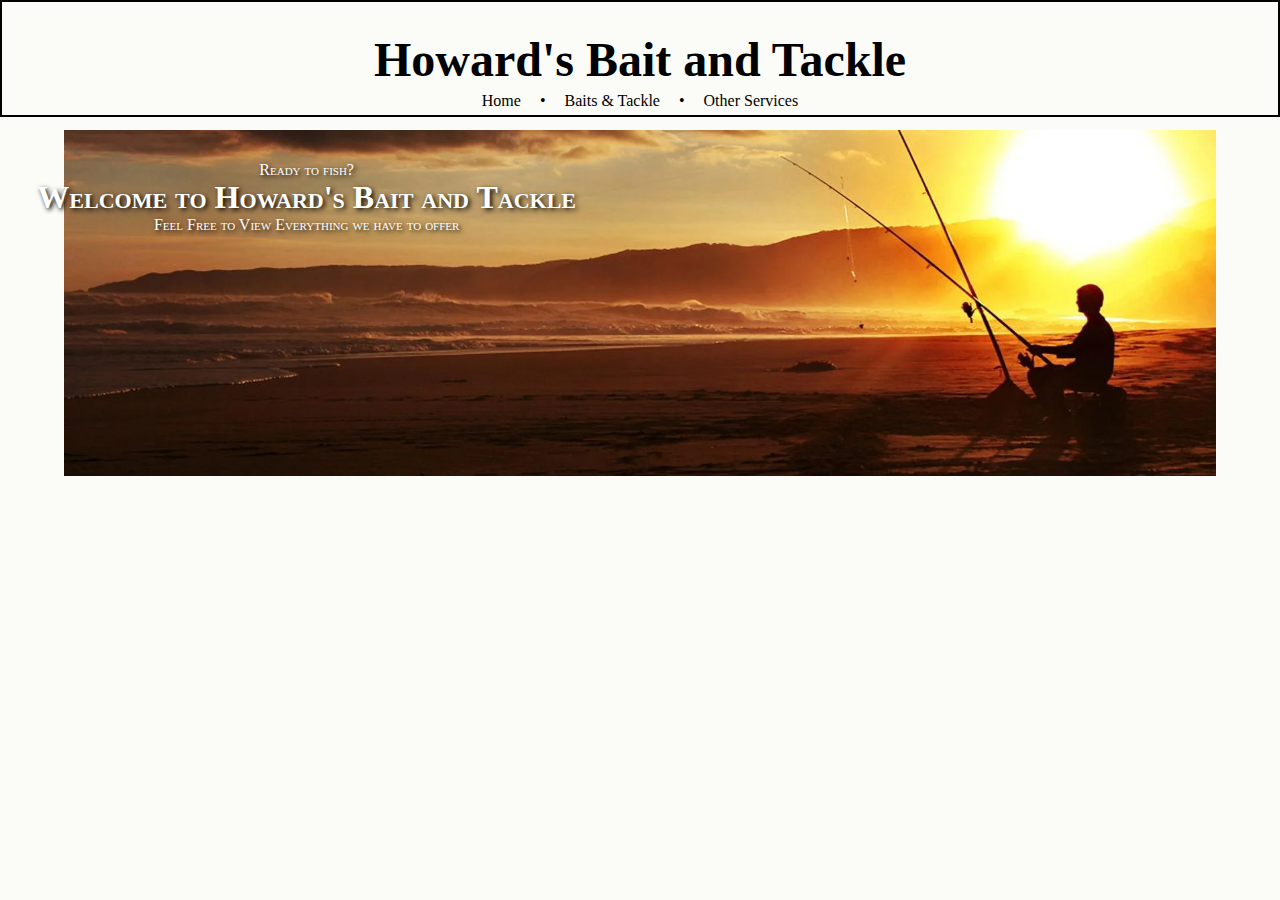
==== index.html @ 00eae5ae "added basic title page" ====
<!DOCTYPE html>
<html lang="en">

<head>
    <meta charset="UTF-8">
    <meta http-equiv="X-UA-Compatible" content="IE=edge">
    <meta name="viewport" content="width=device-width, initial-scale=1.0">
    <link rel="stylesheet" href="styles.css">
    <title>Home | Howard's Bait and Tackle</title>
</head>

<body>
    <!--Title and Navigation-->
    <header>
        <h1 class="title">Howard's Bait and Tackle</h1>
        <nav>
            <a href="index.html">Home</a> &bull;
            <a href="baits.html">Baits & Tackle</a> &bull;
            <a href="services.html">Other Services</a>
        </nav>
    </header>

    <!--Main Content-->
    <div class="container">
        <div class="imgText">
            <img class="fishing" src="fishing.png" alt="fishing while bathed in the setting sun">
                <div id="text">
                    <p>Ready to fish?</p>
                    <h1>Welcome to Howard's Bait and Tackle</h1>
                    <p>Feel Free to View Everything we have to offer</p>
                </div>
        </div>

        <div class="main">
            
        </div><!--End of Main-->
    </div><!--End of Container-->
</body>

</html>
---- styles.css ----
* {
    margin:0%;
    padding:0%;
}

body {
    background-color: #fbfcf8;
}

header {
    padding-top: 30px;
    text-align: center;
    border: 2px solid;
    position: sticky;
    top: 0;
    background-color: #fbfcf8;
}

.title {
    font-size: 3em;
}

nav {
    display:inline-block;
    padding-top: 5px;
    padding-bottom: 5px;
}

a {
    padding: 15px;
    padding-left: 15px;
    text-decoration: none;
    color: black;
}

a:hover {
    text-decoration: underline;
}

.container {
    margin: auto;
}

.fishing{
    padding-top: 1%;
    margin-right: 5%;
    margin-left:5%;
    width: 90%;
    height: auto;
    position:relative;
}

.imgText {
    position:relative;
}

#text {
    position:absolute;
    text-align: center;
    top:12%;
    right:55%;
    font-variant: small-caps;
    color: white;
    text-shadow: 2px 2px 5px black;
}
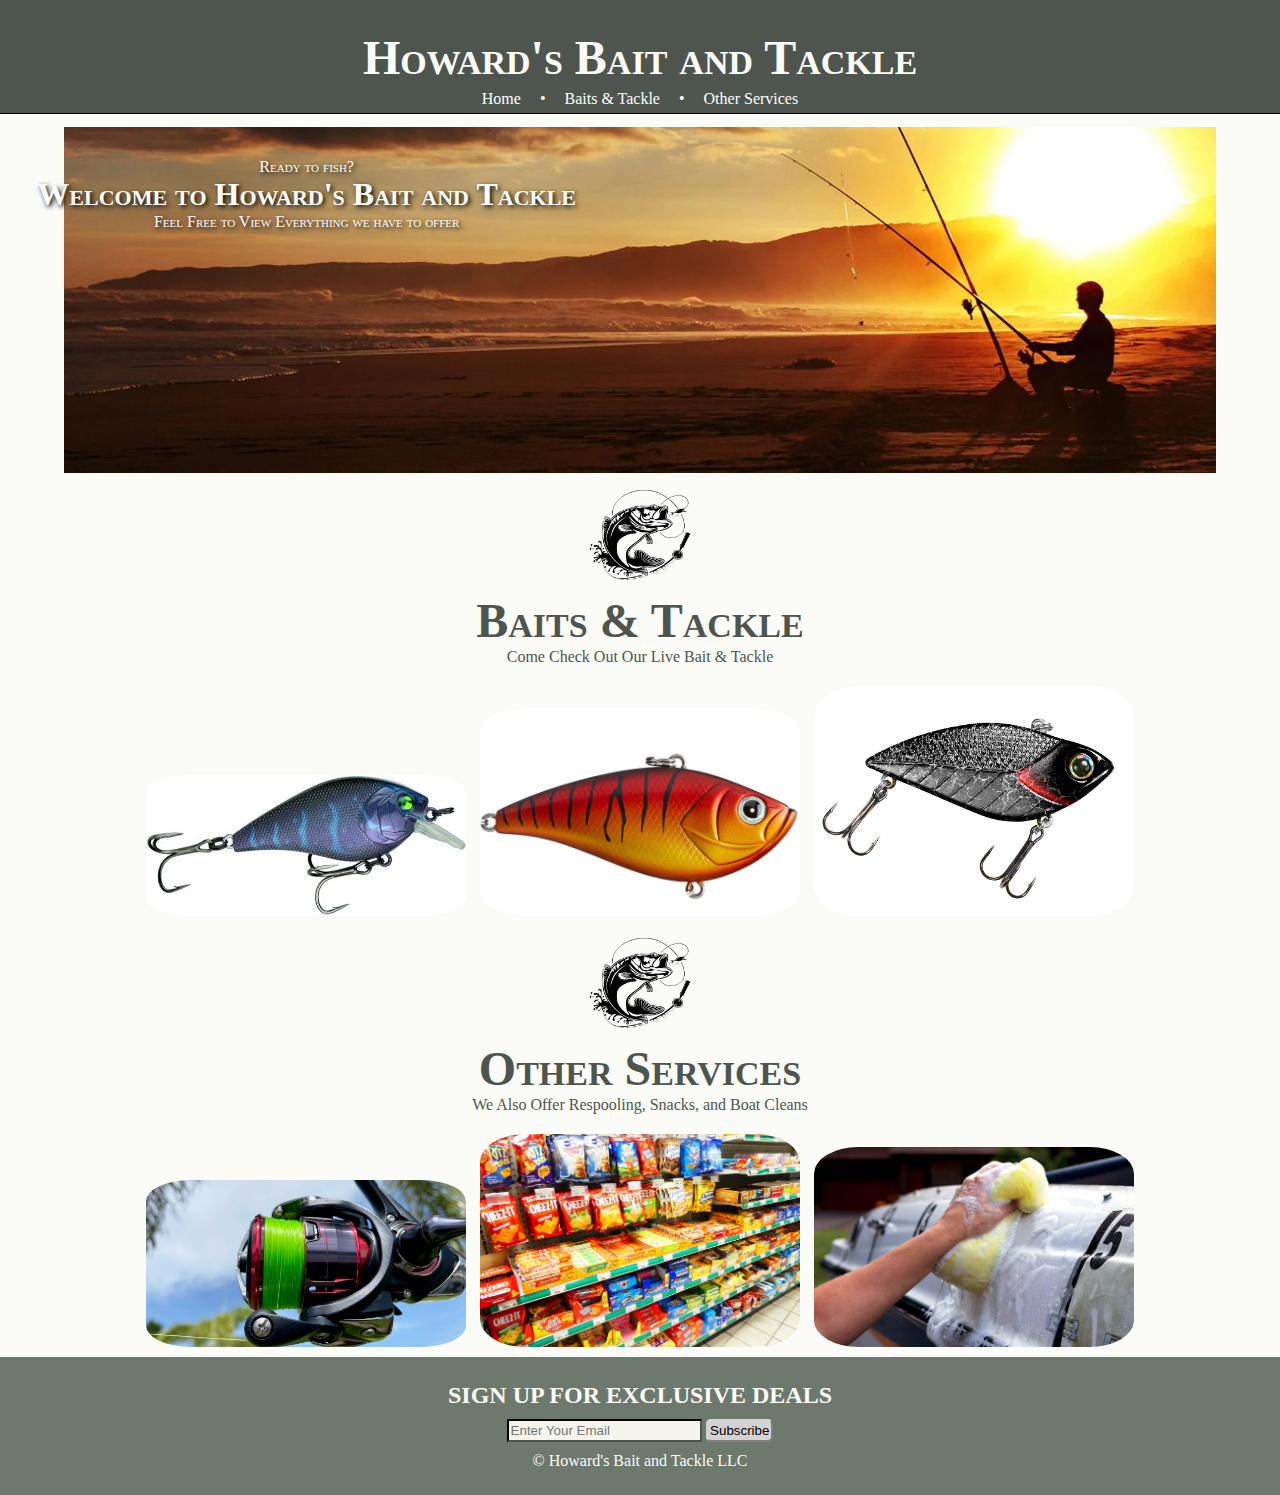
==== commit b8e6b890: "finished up the website" ====
--- a/index.html
+++ b/index.html
@@ -6,34 +6,68 @@
     <meta http-equiv="X-UA-Compatible" content="IE=edge">
     <meta name="viewport" content="width=device-width, initial-scale=1.0">
     <link rel="stylesheet" href="styles.css">
-    <title>Home | Howard's Bait and Tackle</title>
+    <title>Home | Howard's Bait & Tackle</title>
 </head>
 
 <body>
     <!--Title and Navigation-->
     <header>
-        <h1 class="title">Howard's Bait and Tackle</h1>
+        <h1 class="mainTitle">Howard's Bait and Tackle</h1>
         <nav>
             <a href="index.html">Home</a> &bull;
-            <a href="baits.html">Baits & Tackle</a> &bull;
-            <a href="services.html">Other Services</a>
+            <a href="baits.html" target="_blank">Baits & Tackle</a> &bull;
+            <a href="services.html" target="_blank">Other Services</a>
         </nav>
     </header>
 
-    <!--Main Content-->
     <div class="container">
         <div class="imgText">
             <img class="fishing" src="fishing.png" alt="fishing while bathed in the setting sun">
-                <div id="text">
-                    <p>Ready to fish?</p>
-                    <h1>Welcome to Howard's Bait and Tackle</h1>
-                    <p>Feel Free to View Everything we have to offer</p>
-                </div>
+            <div id="text">
+                <p>Ready to fish?</p>
+                <h1>Welcome to Howard's Bait and Tackle</h1>
+                <p>Feel Free to View Everything we have to offer</p>
+            </div>
         </div>
 
+        <!--Main Content-->
         <div class="main">
-            
+            <div class="subTitle">
+                <img class="bass" src="bass.png" alt="a bass jumping">
+                <h1 class="title">Baits & Tackle</h1>
+                <p>Come Check Out Our Live Bait & Tackle</p>
+            </div>
+
+            <div class="lureService">
+                <img class="baitServe1" src="blueLure.jpg" alt="fishing lure">
+                <img class="baitServe2" src="orangeLure.png" alt="fishing lure">
+                <img class="baitServe3" src="blackLure.png" alt="fishing lure">
+            </div>
+
+            <div class="subTitle">
+                <img class="bass" src="bass.png" alt="a bass jumping">
+                <h1 class="title">Other Services</h1>
+                <p>We Also Offer Respooling, Snacks, and Boat Cleans</p>
+            </div>
+
+            <div class="lureService">
+                <img class="baitServe1" src="respool.jpg" alt="fishing reel">
+                <img class="baitServe2" src="snacks.jpg" alt="snack aisle">
+                <img class="baitServe3" src="cleaning.jpg" alt="boat hull getting scrubbed">
+            </div>
+
         </div><!--End of Main-->
+
+        <footer>
+            <h2 class="signUp">SIGN UP FOR EXCLUSIVE DEALS</h2>
+
+            <form action="thanks.html" method="get" target="_blank">
+                <input class="textBox" type="text" name="userEmail" id="email" placeholder="Enter Your Email">
+                <input class="button" type="submit" value="Subscribe">
+            </form>
+
+            <p class="signUp">&copy; Howard's Bait and Tackle LLC</p>
+        </footer>
     </div><!--End of Container-->
 </body>
 
--- a/styles.css
+++ b/styles.css
@@ -5,32 +5,59 @@
 
 body {
     background-color: #fbfcf8;
+    min-height: 100vh;
+    display: flex;
+    flex-direction: column;
 }
 
 header {
     padding-top: 30px;
     text-align: center;
-    border: 2px solid;
+    border-bottom: 1px solid;
     position: sticky;
     top: 0;
-    background-color: #fbfcf8;
+    background-color: #4e554e;
+    z-index: 100;
+}
+
+.mainTitle {
+    font-size: 3em;
+    text-align: center;
+    color: #fbfcf8;
+    font-variant: small-caps;
 }
 
 .title {
     font-size: 3em;
+    text-align: center;
+    color: #4e554e;
+    font-variant: small-caps;
+}
+
+.subTitle {
+    color:#4e554e;
+    text-align: center;
+}
+
+.bass {
+    color:#4e554e;
+    width: 8%;
+    height:auto;
+    padding-top: 10px;
 }
 
 nav {
     display:inline-block;
     padding-top: 5px;
     padding-bottom: 5px;
+    color: white;
 }
 
 a {
     padding: 15px;
     padding-left: 15px;
     text-decoration: none;
-    color: black;
+    color: white;
 }
 
 a:hover {
@@ -62,4 +89,112 @@
     font-variant: small-caps;
     color: white;
     text-shadow: 2px 2px 5px black;
+}
+
+footer {
+    background-color: #6c796c;
+    border-top: 1px solid;
+    text-align: center;
+    color:#fbfcf8;
+    padding: 15px;
+    margin-top:auto;
+}
+
+.signUp {
+    padding: 10px;
+}
+
+.textBox {
+    background-color: rgb(245, 245, 235);
+    width: 15%;
+    padding:2px;
+    border-color:#4e554e;
+}
+
+.button {
+    background-color: lightgrey;
+    padding:2px;
+    border-radius: 5px;
+    border-color: lightgrey;
+}
+
+.lureService {
+    text-align: center;
+    padding-top: 15px;
+}
+
+.baitServe1, .baitServe2, .baitServe3 {
+    width: 50%;
+    height:auto;
+    border-radius:15%;
+    padding: 5px;
+}
+
+/*table & extra baits.html styles*/
+
+table{
+    margin:auto;
+    opacity: 95%;
+    position: relative;
+}
+
+td, th{
+    text-align: center;
+    border: 1px solid;
+}
+
+table, td, th {
+    padding: 15px;
+    color:#4e554e;
+}
+
+tr:nth-child(even){
+    background-color: rgb(245, 245, 235);
+}
+
+tr:nth-child(odd){
+    background-color: white;
+}
+
+.tablePicRight {
+    position:absolute;
+    width: 25%;
+    height:auto;
+    border-radius: 25%;
+    top: 30%;
+    right:5%;
+}
+
+.tablePicLeft {
+    position:absolute;
+    width: 25%;
+    height:auto;
+    top: 25%;
+    left:5%;
+}
+
+@media screen and (max-width: 932px)
+{
+    #text{
+        display:none;
+    }
+    .baitServe1, .baitServe3, .tablePicLeft, .tablePicRight{
+        display:none;
+    }
+
+    .baitServe2{
+        width:30%;
+    }
+}
+
+@media screen and (min-width: 932px)
+{
+    .baitServe1, .baitServe2, .baitServe3{
+        display:inline-block;
+        width: 25%;
+    }
+
+    #text{
+        display:block;
+    }
 }